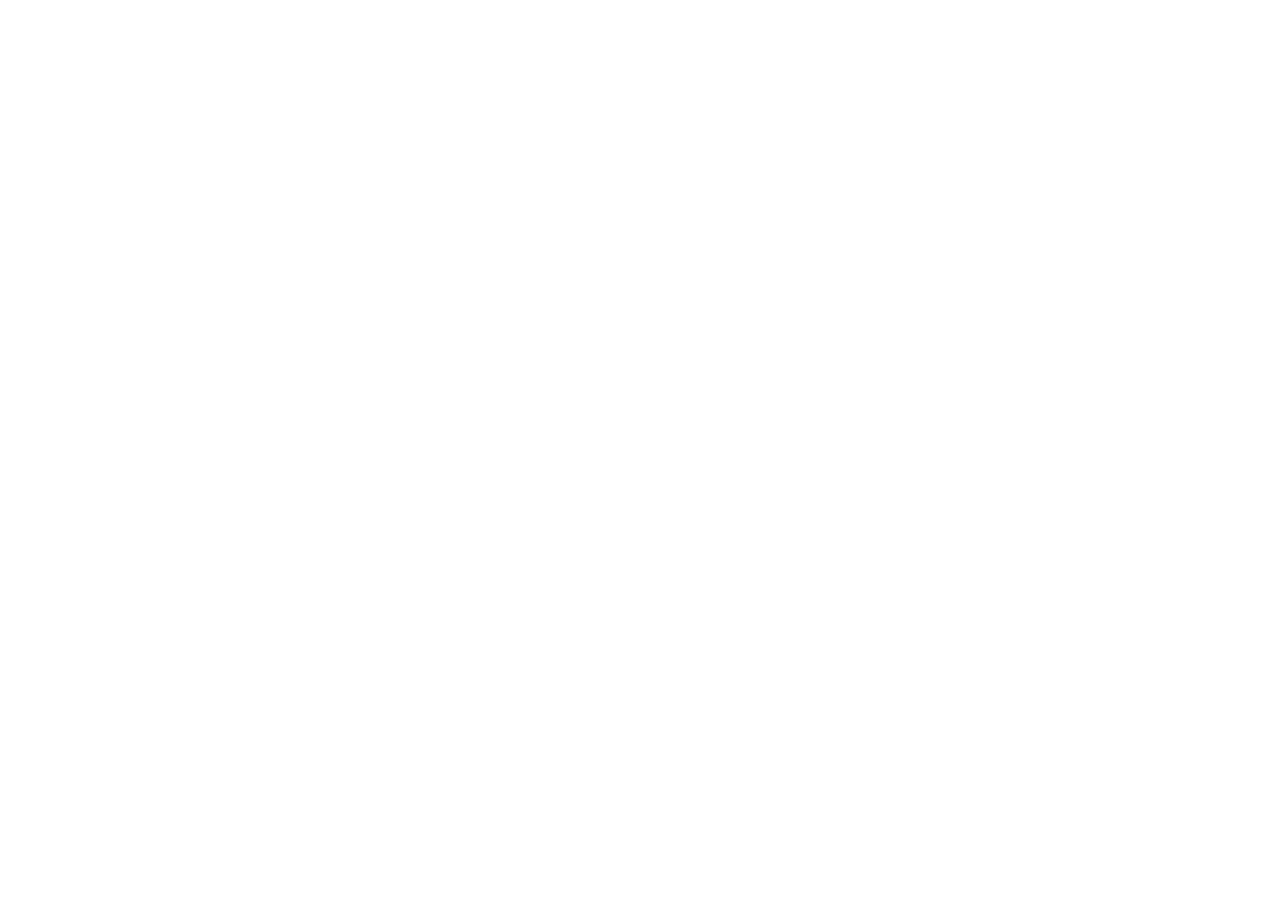
==== audiopres/index.html @ 90132f78 "Added audiopres" ====
<!DOCTYPE html>
<html>
<head>

<link rel="stylesheet" type="text/css" href="style.css">

    
<script src="https://code.createjs.com/createjs-2015.11.26.min.js"></script>
<script src="https://ajax.googleapis.com/ajax/libs/jquery/3.1.1/jquery.min.js"></script>
<script src="scripts/jquery.csv.min.js"></script>  
<script>
    var stage;
    var slides = [];
    var currentSlide = 1;
    var nextBtn;
    var prevBtn;
    var settings;
    var sounds = [];
    var nrLoadedSounds = 0;
    var speech = false;
    var autoplay = false;
    var omittedSlides=[];
    var nrOfSlides = 0;
    function Init(){
        //Create a stage by getting a reference to the canvas
//        canvas = document.createElement("canvas");
        stage = new createjs.Stage("canvas");
//        stage.enableMouseOver(10);
        
        
    
           
        
        //LOAD SETTINGS
        $.ajax({
            url: "settings.csv",
            async: false,
            success: function (csvd) {
            data = $.csv.toArrays(csvd);
        },
            dataType: "text",
            complete: function () {
        }
        });
        
        settings = { 
            WIDTH: 800,
            HEIGHT: 450,
            NROFSLIDES: 0,
            TITLE: "no title",
            IMGTYPE: "svg"
        }
        
        
        for(var i in data){
            var temp = data[i][1];
            switch(data[i][0]){
                case "width": 
                    settings.WIDTH = parseInt(temp);
                    break;
                case "height":
                    settings.HEIGHT = parseInt(temp);
                    break;
                case "nr_of_slides":
                    settings.NROFSLIDES = parseInt(temp);
                    break;
                case "image_type":
                    settings.IMGTYPE = temp;
                    break;
                case "title":
                    settings.TITLE = temp;
                    break;
                case "omit":
                    omittedSlides.push(parseInt(temp));
                    break;
                 }
        }
        
        nrOfSlides = settings.NROFSLIDES - omittedSlides.length;
        
        slideSrc = [];
        for(var i=1;i<settings.NROFSLIDES+1;i++){
            if(!include(omittedSlides,i)){
                slideSrc.push("./slides/slide-" + Pad(i) + "." + settings.IMGTYPE);
            }
            
        }
        
//        console.log(include(omittedSlides,2));
        
        
        
        //create all the elements
        
        container = document.createElement("div");
        container.className = "container";
        container.style.width = settings.WIDTH +"px";
        container.style.height = 1.1*settings.HEIGHT + "px";
        document.body.appendChild(container);
        
        //OBJECT FOR SLIDES
        slideFrame = document.createElement('object');
        slideFrame.className = "slides";
        container.appendChild(slideFrame);
        slideFrame.style.width = settings.WIDTH + "px";
        slideFrame.style.height = settings.HEIGHT + "px";
        
        titleDiv = document.createElement("div");
        titleDiv.innerHTML = settings.TITLE;
        titleDiv.className = "title";
        container.appendChild(titleDiv);
        
        

        //create DIV for controls
        controlDiv = document.createElement('div');
        controlDiv.className = "control";
        container.appendChild(controlDiv);
        controlDiv.style.width = settings.WIDTH + "px";
        controlDiv.style.height = settings.HEIGHT/10 + "px";
        controlDiv.style.top = settings.HEIGHT +"px";
        
        //Create NEXT button
        nextBtn = document.createElement('button');
        var t = document.createTextNode(">");
        nextBtn.appendChild(t);
        nextBtn.className = "navDisabled";
        nextBtn.style.float = "right";
        controlDiv.appendChild(nextBtn);
        
        //Create PREVIOUS button
        prevBtn = document.createElement('button');
        var t = document.createTextNode("<");
        prevBtn.appendChild(t);
        prevBtn.className = "navDisabled";
        prevBtn.style.float = "left";    
        controlDiv.appendChild(prevBtn);
        
        //Create Stop/Play
        pauseBtn = document.createElement("button");
        var t = document.createTextNode("P");
        pauseBtn.appendChild(t);
        pauseBtn.className = "navDisabled";
        pauseBtn.style.float = "left";
        controlDiv.appendChild(pauseBtn);
        
        autoPlayButton = document.createElement("button");
        var t = document.createTextNode("A");
        autoPlayButton.appendChild(t);
        autoPlayButton.className = "navDisabled";
        autoPlayButton.style.float = "left";
        controlDiv.appendChild(autoPlayButton);
        
        timeline = document.createElement('div');
        timeline.className = "timeline";
        controlDiv.appendChild(timeline);
        
        //
        startBtn = document.createElement("button");
        startBtn.className = "start";
        var t = document.createTextNode("START");
        startBtn.appendChild(t);
        container.appendChild(startBtn);
        startBtn.onclick = function(){
            speech = true;
            container.removeChild(startBtn);
            container.removeChild(startNoSoundBtn);
            container.removeChild(titleDiv);
            Start();
        }
        
        startNoSoundBtn = document.createElement("button");
        startNoSoundBtn.className = "start";
        var t = document.createTextNode("without sound");
        startNoSoundBtn.appendChild(t);
        startNoSoundBtn.style.height = "10%";
        startNoSoundBtn.style.fontSize = "200%";
        startNoSoundBtn.style.marginTop = "2%";
        container.appendChild(startNoSoundBtn);
        startNoSoundBtn.onclick = function(){
            speech = false;
            container.removeChild(startBtn);
            container.removeChild(startNoSoundBtn);
            container.removeChild(titleDiv);
            Start();
        }
        
        
        
        
        
    }
    
    function include(arr,obj) {
        return (arr.indexOf(obj) != -1);
    }
    
    function Start() {
        var slideNr=1;
        
        if(speech){
            sounds=[];
            for(var i=1;i<settings.NROFSLIDES+1;i++){
                if(!include(omittedSlides,i)){
                sounds.push({src:"slide-"+Pad(i)+".mp3", id: "slide"+Pad(slideNr)})
                    slideNr++;
                }
            }
            createjs.Sound.on("fileload", loadSound);
            audio = createjs.Sound.createInstance("myID");
            createjs.Sound.registerSounds(sounds, "./audio/");
        }
           
        timelineSlides = [];
        prevBtn.onclick = function() {
            ChangeSlide(-1);
        }
                nextBtn.onclick = function() {
            ChangeSlide(1);
        }
                
        if(!speech){
            for(var i=1;i<settings.NROFSLIDES+1;i++){
                if(!include(omittedSlides,i)){
                    CreateSlideButton(slideNr-1);
                    slideNr++;
                }
            }
            document.onkeydown = KeyPressed;
            ChangeSlide(0);
        }
            
        
        
//        container.onkeydown = KeyPressed;
//        slideFrame.onkeydown = KeyPressed;

    }
    
    function Pad(nr) {
        return ('00'+nr).substr(-2);
    }
    
    function loadSound(event){
        
        var i=event.id.slice(-2) - 1;
        CreateSlideButton(i);

        nrLoadedSounds++;
        if(nrLoadedSounds==nrOfSlides) {
            pauseBtn.className = "navEnabled";
            autoPlayButton.className = "navEnabled";
            pauseBtn.onclick = Pause;
            autoPlayButton.onclick = function(){
                autoplay = !autoplay;
                if(autoplay){
                    autoPlayButton.style.color = "red";
                } else {
                    autoPlayButton.style.color = "black";
                }
            }
            ChangeSlide(0);
            document.onkeydown = KeyPressed;
            createjs.Ticker.addEventListener("tick", AdvancePlayhead);
        }

    }
    
    function CreateSlideButton(i){
        
        
        timelineSlides[i]= document.createElement("button");
        timelineSlides[i].className = "timelineSlide";
        var t = document.createTextNode(i+1);
        timelineSlides[i].appendChild(t);
        timelineSlides[i].style.width = settings.WIDTH*0.6/nrOfSlides +"px";
        timelineSlides[i].style.left = i*settings.WIDTH*0.6/nrOfSlides+settings.WIDTH*0.3 +"px";
        timelineSlides[i].onclick = function(){
            currentSlide = i+1;
            ChangeSlide(0);
        }
        timeline.appendChild(timelineSlides[i]);
    }
    
//        
        

    
    function ChangeSlide(dn) {
        
        for(var i in timelineSlides){
            timelineSlides[i].style.color = "black";
        }
        
        

        
        if(dn==1 && currentSlide<nrOfSlides) {
            currentSlide++;
        }
        else if(dn==-1 && currentSlide>1) {
            currentSlide--;
        }
        timelineSlides[currentSlide-1].style.color = "white";
        
                
        if(currentSlide==1) {
            prevBtn.className = "navDisabled";
        } else {
            prevBtn.className = "navEnabled";
        }
        
        if(currentSlide==nrOfSlides) {
            nextBtn.className = "navDisabled";
        } else {
            nextBtn.className = "navEnabled";
        }
        
        
        slideFrame.setAttribute("data", slideSrc[currentSlide-1]);
        var clone = slideFrame.cloneNode(true);
        container.removeChild(slideFrame);
        slideFrame = clone;
        container.appendChild(slideFrame);
        

        if(speech){
            audio.stop(); 
            audio.removeAllEventListeners();
            audio = createjs.Sound.play("slide" + Pad(currentSlide));
        }
        
        if(audio.paused){
                    pauseBtn.style.color = "red";
                } else {
                    pauseBtn.style.color = "black";
                }
    }
    
    function AdvancePlayhead(){
        if(!audio.paused){
            var t = 100*audio.getPosition()/audio.getDuration();
            if(t!=0) {
                timelineSlides[currentSlide-1].style.background = "linear-gradient(90deg, orange "+t+"%, lightsteelblue "+t+"%)";
            } else {
                timelineSlides[currentSlide-1].style.background = "orange";
                if(autoplay&&currentSlide<nrOfSlides){
                    ChangeSlide(1);
                }
            }
        }
    }
    
    function KeyPressed(e) {
        e = e || window.event;
                
        if (e.keyCode == '38') {
            // up arrow
        }
        else if (e.keyCode == '40') {
            // down arrow
        }
        else if (e.keyCode == '37') {
            // left arrow
            ChangeSlide(-1);
        }
        else if (e.keyCode == '39') {
            // right arrow
            ChangeSlide(1);
        }
        
        else if (e.keyCode == '32') {
            // space bar
            Pause();
        }
        
        
    } 
    
    function Pause(){
                audio.paused = !audio.paused;
                if(audio.paused){
                    pauseBtn.style.color = "red";
                } else {
                    pauseBtn.style.color = "black";
                }
            }
    
    
    function handleInteraction(event) {
		    event.target.alpha = (event.type == "mouseover") ? 1 : 0.5;
		}
        
    

</script>    
    
</head>
    
    
    
<body onload="Init();">
   
    <canvas id="canvas"></canvas>
    
    
</body>
    
    
    
</html>
---- audiopres/style.css ----
body {
    background: white;
    overflow: hidden;
}


#output {
    font-family: monospace;
    font-size: 18pt;
}

object.slides {
    width: 800px;
    height: 450px;
    position: absolute;
    left: 0px;
    top: 0px;
    border-width: 0px;
    border-style: solid;
}

div.control {
    width: 800px;
    height: 45px;
    position: absolute;
    left: 0px;
    top: 450px;
}

div.timeline {
    float:left;
    width: 60%;
    height:100%;
    background-color: grey;
}

button.timelineSlide {
    float:left;
    position: absolute;
    z-index: 2;
    width: 25%;
    height:100%;
    background: linear-gradient(90deg, skyblue 0%, lightsteelblue 0%);
    text-align: center;
    line-height: 100%;
/*    border: none;*/
    font-size: 100%;
    cursor: pointer;
    border-width: 0px 0px;
    border-style: solid;
    border-color: black;
}

button.timelineSlide:hover {
    border-width: 0px 1px;
}



button.navEnabled {
    height: 100%;
    width: 10%;
    float: left;
    background-color: lightgreen;
    display: inline-block;
    border: none;
    font-size: 200%;
    cursor:pointer;
}

button.navEnabled:hover {
    background-color: green;
}

button.navDisabled {
    height: 100%;
    width: 10%;
    float: left;
    background-color: grey;
    display: inline-block;
    border: none;
    font-size: 200%;
    cursor:pointer;
}

button.navDisabled:hover {
    background-color: black;
}

button:focus {outline:0;}


button.start {
    position: relative;
/*    text-decoration: none;*/
/*    padding: 0px;*/
    margin: auto;
    top: 20%;
    font-size: 350%;
    display: block;
    border: none;
    background-color: lightgreen;
    font-family: sans-serif;
    width: 40%;
    height: 30%;
    cursor: pointer;
    z-index: 2;
}

div.title {
    position: relative;
    text-align: center;
    margin-left:auto;
    margin-right: auto;
    margin-top: 5%;
/*    vertical-align: top;*/
    text-decoration: underline;
    font-size: 300%;
    display: block;
    border: none;
    color: black;
    font-family: sans-serif;
    width: 100%;
    height: 0%;
/*    cursor: pointer;*/
    z-index: 10;
}

button.start:hover {
    background-color: coral;
}


div.container {
    position: absolute;
    width: 800px;
    height: 495px;
    padding: 0px;
    margin: 0px;
    top: 0px;
/*    text-align: center;*/

}
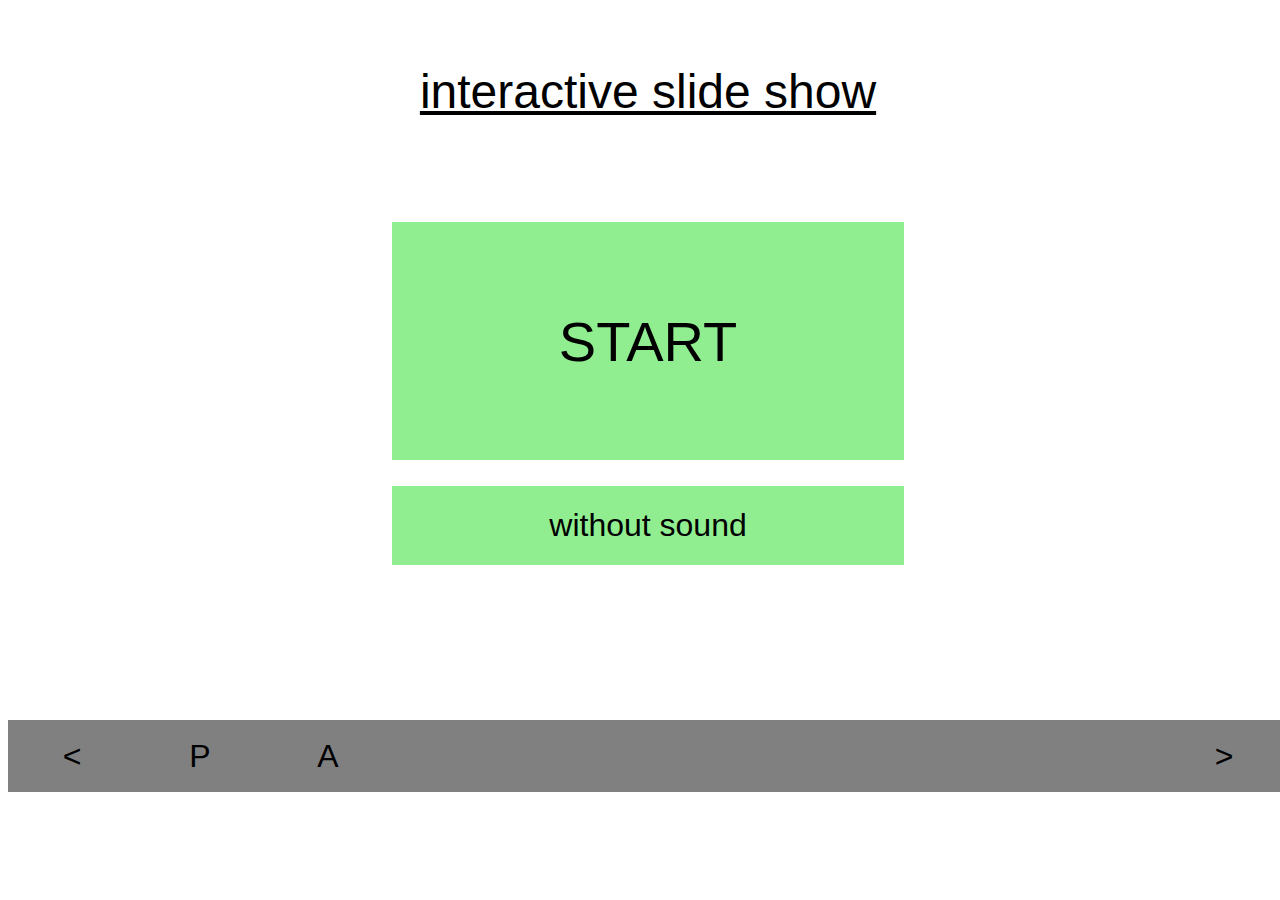
==== commit 21bf8ea3: "did some cleaning" ====
--- a/audiopres/index.html
+++ b/audiopres/index.html
@@ -9,7 +9,6 @@
 <script src="https://ajax.googleapis.com/ajax/libs/jquery/3.1.1/jquery.min.js"></script>
 <script src="scripts/jquery.csv.min.js"></script>  
 <script>
-    var stage;
     var slides = [];
     var currentSlide = 1;
     var nextBtn;
@@ -22,15 +21,7 @@
     var omittedSlides=[];
     var nrOfSlides = 0;
     function Init(){
-        //Create a stage by getting a reference to the canvas
-//        canvas = document.createElement("canvas");
-        stage = new createjs.Stage("canvas");
-//        stage.enableMouseOver(10);
-        
-        
-    
-           
-        
+       
         //LOAD SETTINGS
         $.ajax({
             url: "settings.csv",
@@ -43,6 +34,7 @@
         }
         });
         
+        //Default settings
         settings = { 
             WIDTH: 800,
             HEIGHT: 450,
@@ -51,7 +43,7 @@
             IMGTYPE: "svg"
         }
         
-        
+        //Set parameters
         for(var i in data){
             var temp = data[i][1];
             switch(data[i][0]){
@@ -78,6 +70,7 @@
         
         nrOfSlides = settings.NROFSLIDES - omittedSlides.length;
         
+        //load slide filenames
         slideSrc = [];
         for(var i=1;i<settings.NROFSLIDES+1;i++){
             if(!include(omittedSlides,i)){
@@ -86,12 +79,9 @@
             
         }
         
-//        console.log(include(omittedSlides,2));
-        
-        
-        
         //create all the elements
         
+        //container for everything
         container = document.createElement("div");
         container.className = "container";
         container.style.width = settings.WIDTH +"px";
@@ -105,12 +95,11 @@
         slideFrame.style.width = settings.WIDTH + "px";
         slideFrame.style.height = settings.HEIGHT + "px";
         
+        //title text
         titleDiv = document.createElement("div");
         titleDiv.innerHTML = settings.TITLE;
         titleDiv.className = "title";
         container.appendChild(titleDiv);
-        
-        
 
         //create DIV for controls
         controlDiv = document.createElement('div');
@@ -144,6 +133,7 @@
         pauseBtn.style.float = "left";
         controlDiv.appendChild(pauseBtn);
         
+        //create autoplay button
         autoPlayButton = document.createElement("button");
         var t = document.createTextNode("A");
         autoPlayButton.appendChild(t);
@@ -151,11 +141,12 @@
         autoPlayButton.style.float = "left";
         controlDiv.appendChild(autoPlayButton);
         
+        //create container for timeline
         timeline = document.createElement('div');
         timeline.className = "timeline";
         controlDiv.appendChild(timeline);
         
-        //
+        //create start button
         startBtn = document.createElement("button");
         startBtn.className = "start";
         var t = document.createTextNode("START");
@@ -169,6 +160,7 @@
             Start();
         }
         
+        //create startbutton for no sound play
         startNoSoundBtn = document.createElement("button");
         startNoSoundBtn.className = "start";
         var t = document.createTextNode("without sound");
@@ -184,11 +176,6 @@
             container.removeChild(titleDiv);
             Start();
         }
-        
-        
-        
-        
-        
     }
     
     function include(arr,obj) {
@@ -228,13 +215,7 @@
             }
             document.onkeydown = KeyPressed;
             ChangeSlide(0);
-        }
-            
-        
-        
-//        container.onkeydown = KeyPressed;
-//        slideFrame.onkeydown = KeyPressed;
-
+        }        
     }
     
     function Pad(nr) {
@@ -242,7 +223,6 @@
     }
     
     function loadSound(event){
-        
         var i=event.id.slice(-2) - 1;
         CreateSlideButton(i);
 
@@ -263,12 +243,9 @@
             document.onkeydown = KeyPressed;
             createjs.Ticker.addEventListener("tick", AdvancePlayhead);
         }
-
     }
     
     function CreateSlideButton(i){
-        
-        
         timelineSlides[i]= document.createElement("button");
         timelineSlides[i].className = "timelineSlide";
         var t = document.createTextNode(i+1);
@@ -282,19 +259,11 @@
         timeline.appendChild(timelineSlides[i]);
     }
     
-//        
-        
-
-    
     function ChangeSlide(dn) {
         
         for(var i in timelineSlides){
             timelineSlides[i].style.color = "black";
         }
-        
-        
-
-        
         if(dn==1 && currentSlide<nrOfSlides) {
             currentSlide++;
         }
@@ -302,8 +271,7 @@
             currentSlide--;
         }
         timelineSlides[currentSlide-1].style.color = "white";
-        
-                
+  
         if(currentSlide==1) {
             prevBtn.className = "navDisabled";
         } else {
@@ -373,8 +341,6 @@
             // space bar
             Pause();
         }
-        
-        
     } 
     
     function Pause(){
@@ -385,28 +351,15 @@
                     pauseBtn.style.color = "black";
                 }
             }
-    
-    
+
     function handleInteraction(event) {
 		    event.target.alpha = (event.type == "mouseover") ? 1 : 0.5;
 		}
-        
-    
 
 </script>    
     
 </head>
-    
-    
-    
-<body onload="Init();">
-   
-    <canvas id="canvas"></canvas>
-    
-    
-</body>
-    
-    
-    
+
+<body onload="Init();"></body>
 </html>
 
--- a/audiopres/style.css
+++ b/audiopres/style.css
@@ -1,12 +1,6 @@
 body {
     background: white;
     overflow: hidden;
-}
-
-
-#output {
-    font-family: monospace;
-    font-size: 18pt;
 }
 
 object.slides {
@@ -43,7 +37,6 @@
     background: linear-gradient(90deg, skyblue 0%, lightsteelblue 0%);
     text-align: center;
     line-height: 100%;
-/*    border: none;*/
     font-size: 100%;
     cursor: pointer;
     border-width: 0px 0px;
@@ -54,8 +47,6 @@
 button.timelineSlide:hover {
     border-width: 0px 1px;
 }
-
-
 
 button.navEnabled {
     height: 100%;
@@ -92,8 +83,6 @@
 
 button.start {
     position: relative;
-/*    text-decoration: none;*/
-/*    padding: 0px;*/
     margin: auto;
     top: 20%;
     font-size: 350%;
@@ -113,7 +102,6 @@
     margin-left:auto;
     margin-right: auto;
     margin-top: 5%;
-/*    vertical-align: top;*/
     text-decoration: underline;
     font-size: 300%;
     display: block;
@@ -122,7 +110,6 @@
     font-family: sans-serif;
     width: 100%;
     height: 0%;
-/*    cursor: pointer;*/
     z-index: 10;
 }
 
@@ -138,6 +125,4 @@
     padding: 0px;
     margin: 0px;
     top: 0px;
-/*    text-align: center;*/
-
 }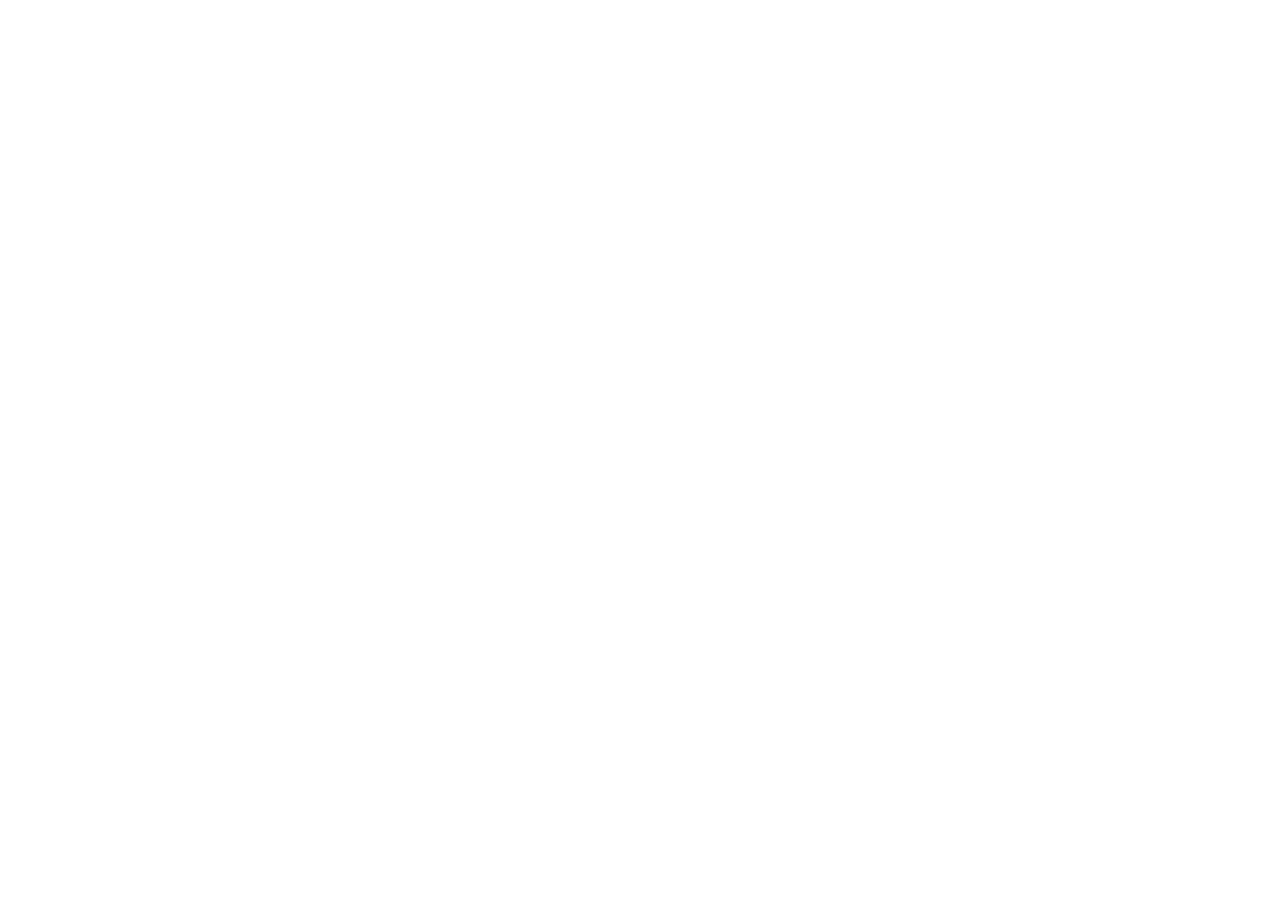
==== commit 27739a83: "made audiopres more dynamic" ====
--- a/audiopres/index.html
+++ b/audiopres/index.html
@@ -2,364 +2,14 @@
 <html>
 <head>
 
-<link rel="stylesheet" type="text/css" href="style.css">
-
+<link rel="stylesheet" type="text/css" href="https://staff.fnwi.uva.nl/h.rutjes/audiopres/style.css">
     
-<script src="https://code.createjs.com/createjs-2015.11.26.min.js"></script>
-<script src="https://ajax.googleapis.com/ajax/libs/jquery/3.1.1/jquery.min.js"></script>
-<script src="scripts/jquery.csv.min.js"></script>  
-<script>
-    var slides = [];
-    var currentSlide = 1;
-    var nextBtn;
-    var prevBtn;
-    var settings;
-    var sounds = [];
-    var nrLoadedSounds = 0;
-    var speech = false;
-    var autoplay = false;
-    var omittedSlides=[];
-    var nrOfSlides = 0;
-    function Init(){
-       
-        //LOAD SETTINGS
-        $.ajax({
-            url: "settings.csv",
-            async: false,
-            success: function (csvd) {
-            data = $.csv.toArrays(csvd);
-        },
-            dataType: "text",
-            complete: function () {
-        }
-        });
-        
-        //Default settings
-        settings = { 
-            WIDTH: 800,
-            HEIGHT: 450,
-            NROFSLIDES: 0,
-            TITLE: "no title",
-            IMGTYPE: "svg"
-        }
-        
-        //Set parameters
-        for(var i in data){
-            var temp = data[i][1];
-            switch(data[i][0]){
-                case "width": 
-                    settings.WIDTH = parseInt(temp);
-                    break;
-                case "height":
-                    settings.HEIGHT = parseInt(temp);
-                    break;
-                case "nr_of_slides":
-                    settings.NROFSLIDES = parseInt(temp);
-                    break;
-                case "image_type":
-                    settings.IMGTYPE = temp;
-                    break;
-                case "title":
-                    settings.TITLE = temp;
-                    break;
-                case "omit":
-                    omittedSlides.push(parseInt(temp));
-                    break;
-                 }
-        }
-        
-        nrOfSlides = settings.NROFSLIDES - omittedSlides.length;
-        
-        //load slide filenames
-        slideSrc = [];
-        for(var i=1;i<settings.NROFSLIDES+1;i++){
-            if(!include(omittedSlides,i)){
-                slideSrc.push("./slides/slide-" + Pad(i) + "." + settings.IMGTYPE);
-            }
-            
-        }
-        
-        //create all the elements
-        
-        //container for everything
-        container = document.createElement("div");
-        container.className = "container";
-        container.style.width = settings.WIDTH +"px";
-        container.style.height = 1.1*settings.HEIGHT + "px";
-        document.body.appendChild(container);
-        
-        //OBJECT FOR SLIDES
-        slideFrame = document.createElement('object');
-        slideFrame.className = "slides";
-        container.appendChild(slideFrame);
-        slideFrame.style.width = settings.WIDTH + "px";
-        slideFrame.style.height = settings.HEIGHT + "px";
-        
-        //title text
-        titleDiv = document.createElement("div");
-        titleDiv.innerHTML = settings.TITLE;
-        titleDiv.className = "title";
-        container.appendChild(titleDiv);
-
-        //create DIV for controls
-        controlDiv = document.createElement('div');
-        controlDiv.className = "control";
-        container.appendChild(controlDiv);
-        controlDiv.style.width = settings.WIDTH + "px";
-        controlDiv.style.height = settings.HEIGHT/10 + "px";
-        controlDiv.style.top = settings.HEIGHT +"px";
-        
-        //Create NEXT button
-        nextBtn = document.createElement('button');
-        var t = document.createTextNode(">");
-        nextBtn.appendChild(t);
-        nextBtn.className = "navDisabled";
-        nextBtn.style.float = "right";
-        controlDiv.appendChild(nextBtn);
-        
-        //Create PREVIOUS button
-        prevBtn = document.createElement('button');
-        var t = document.createTextNode("<");
-        prevBtn.appendChild(t);
-        prevBtn.className = "navDisabled";
-        prevBtn.style.float = "left";    
-        controlDiv.appendChild(prevBtn);
-        
-        //Create Stop/Play
-        pauseBtn = document.createElement("button");
-        var t = document.createTextNode("P");
-        pauseBtn.appendChild(t);
-        pauseBtn.className = "navDisabled";
-        pauseBtn.style.float = "left";
-        controlDiv.appendChild(pauseBtn);
-        
-        //create autoplay button
-        autoPlayButton = document.createElement("button");
-        var t = document.createTextNode("A");
-        autoPlayButton.appendChild(t);
-        autoPlayButton.className = "navDisabled";
-        autoPlayButton.style.float = "left";
-        controlDiv.appendChild(autoPlayButton);
-        
-        //create container for timeline
-        timeline = document.createElement('div');
-        timeline.className = "timeline";
-        controlDiv.appendChild(timeline);
-        
-        //create start button
-        startBtn = document.createElement("button");
-        startBtn.className = "start";
-        var t = document.createTextNode("START");
-        startBtn.appendChild(t);
-        container.appendChild(startBtn);
-        startBtn.onclick = function(){
-            speech = true;
-            container.removeChild(startBtn);
-            container.removeChild(startNoSoundBtn);
-            container.removeChild(titleDiv);
-            Start();
-        }
-        
-        //create startbutton for no sound play
-        startNoSoundBtn = document.createElement("button");
-        startNoSoundBtn.className = "start";
-        var t = document.createTextNode("without sound");
-        startNoSoundBtn.appendChild(t);
-        startNoSoundBtn.style.height = "10%";
-        startNoSoundBtn.style.fontSize = "200%";
-        startNoSoundBtn.style.marginTop = "2%";
-        container.appendChild(startNoSoundBtn);
-        startNoSoundBtn.onclick = function(){
-            speech = false;
-            container.removeChild(startBtn);
-            container.removeChild(startNoSoundBtn);
-            container.removeChild(titleDiv);
-            Start();
-        }
-    }
-    
-    function include(arr,obj) {
-        return (arr.indexOf(obj) != -1);
-    }
-    
-    function Start() {
-        var slideNr=1;
-        
-        if(speech){
-            sounds=[];
-            for(var i=1;i<settings.NROFSLIDES+1;i++){
-                if(!include(omittedSlides,i)){
-                sounds.push({src:"slide-"+Pad(i)+".mp3", id: "slide"+Pad(slideNr)})
-                    slideNr++;
-                }
-            }
-            createjs.Sound.on("fileload", loadSound);
-            audio = createjs.Sound.createInstance("myID");
-            createjs.Sound.registerSounds(sounds, "./audio/");
-        }
-           
-        timelineSlides = [];
-        prevBtn.onclick = function() {
-            ChangeSlide(-1);
-        }
-                nextBtn.onclick = function() {
-            ChangeSlide(1);
-        }
-                
-        if(!speech){
-            for(var i=1;i<settings.NROFSLIDES+1;i++){
-                if(!include(omittedSlides,i)){
-                    CreateSlideButton(slideNr-1);
-                    slideNr++;
-                }
-            }
-            document.onkeydown = KeyPressed;
-            ChangeSlide(0);
-        }        
-    }
-    
-    function Pad(nr) {
-        return ('00'+nr).substr(-2);
-    }
-    
-    function loadSound(event){
-        var i=event.id.slice(-2) - 1;
-        CreateSlideButton(i);
-
-        nrLoadedSounds++;
-        if(nrLoadedSounds==nrOfSlides) {
-            pauseBtn.className = "navEnabled";
-            autoPlayButton.className = "navEnabled";
-            pauseBtn.onclick = Pause;
-            autoPlayButton.onclick = function(){
-                autoplay = !autoplay;
-                if(autoplay){
-                    autoPlayButton.style.color = "red";
-                } else {
-                    autoPlayButton.style.color = "black";
-                }
-            }
-            ChangeSlide(0);
-            document.onkeydown = KeyPressed;
-            createjs.Ticker.addEventListener("tick", AdvancePlayhead);
-        }
-    }
-    
-    function CreateSlideButton(i){
-        timelineSlides[i]= document.createElement("button");
-        timelineSlides[i].className = "timelineSlide";
-        var t = document.createTextNode(i+1);
-        timelineSlides[i].appendChild(t);
-        timelineSlides[i].style.width = settings.WIDTH*0.6/nrOfSlides +"px";
-        timelineSlides[i].style.left = i*settings.WIDTH*0.6/nrOfSlides+settings.WIDTH*0.3 +"px";
-        timelineSlides[i].onclick = function(){
-            currentSlide = i+1;
-            ChangeSlide(0);
-        }
-        timeline.appendChild(timelineSlides[i]);
-    }
-    
-    function ChangeSlide(dn) {
-        
-        for(var i in timelineSlides){
-            timelineSlides[i].style.color = "black";
-        }
-        if(dn==1 && currentSlide<nrOfSlides) {
-            currentSlide++;
-        }
-        else if(dn==-1 && currentSlide>1) {
-            currentSlide--;
-        }
-        timelineSlides[currentSlide-1].style.color = "white";
-  
-        if(currentSlide==1) {
-            prevBtn.className = "navDisabled";
-        } else {
-            prevBtn.className = "navEnabled";
-        }
-        
-        if(currentSlide==nrOfSlides) {
-            nextBtn.className = "navDisabled";
-        } else {
-            nextBtn.className = "navEnabled";
-        }
-        
-        
-        slideFrame.setAttribute("data", slideSrc[currentSlide-1]);
-        var clone = slideFrame.cloneNode(true);
-        container.removeChild(slideFrame);
-        slideFrame = clone;
-        container.appendChild(slideFrame);
-        
-
-        if(speech){
-            audio.stop(); 
-            audio.removeAllEventListeners();
-            audio = createjs.Sound.play("slide" + Pad(currentSlide));
-        }
-        
-        if(audio.paused){
-                    pauseBtn.style.color = "red";
-                } else {
-                    pauseBtn.style.color = "black";
-                }
-    }
-    
-    function AdvancePlayhead(){
-        if(!audio.paused){
-            var t = 100*audio.getPosition()/audio.getDuration();
-            if(t!=0) {
-                timelineSlides[currentSlide-1].style.background = "linear-gradient(90deg, orange "+t+"%, lightsteelblue "+t+"%)";
-            } else {
-                timelineSlides[currentSlide-1].style.background = "orange";
-                if(autoplay&&currentSlide<nrOfSlides){
-                    ChangeSlide(1);
-                }
-            }
-        }
-    }
-    
-    function KeyPressed(e) {
-        e = e || window.event;
-                
-        if (e.keyCode == '38') {
-            // up arrow
-        }
-        else if (e.keyCode == '40') {
-            // down arrow
-        }
-        else if (e.keyCode == '37') {
-            // left arrow
-            ChangeSlide(-1);
-        }
-        else if (e.keyCode == '39') {
-            // right arrow
-            ChangeSlide(1);
-        }
-        
-        else if (e.keyCode == '32') {
-            // space bar
-            Pause();
-        }
-    } 
-    
-    function Pause(){
-                audio.paused = !audio.paused;
-                if(audio.paused){
-                    pauseBtn.style.color = "red";
-                } else {
-                    pauseBtn.style.color = "black";
-                }
-            }
-
-    function handleInteraction(event) {
-		    event.target.alpha = (event.type == "mouseover") ? 1 : 0.5;
-		}
-
+<script src="https://staff.fnwi.uva.nl/h.rutjes/audiopres/scripts/audiopres.js">
 </script>    
     
 </head>
 
-<body onload="Init();"></body>
+<body onload="InitScripts();"></body>
+
 </html>
 
